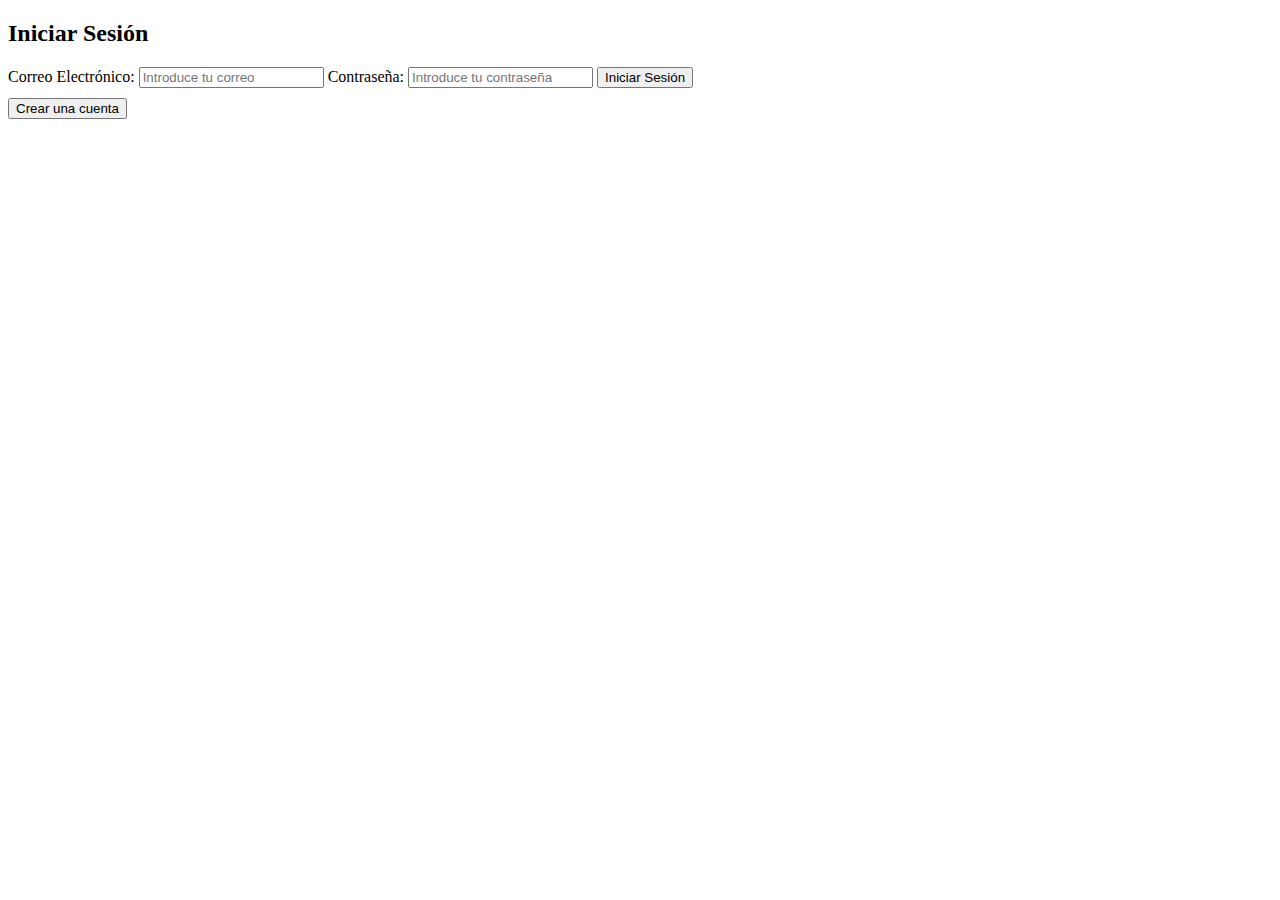
==== index.html @ 5bb38205 "Update index.html" ====
<!DOCTYPE html>
<html lang="es">
<head>
    <meta charset="UTF-8">
    <meta name="viewport" content="width=device-width, initial-scale=1.0">
    <title>Dashboard Financiero</title>
    <link rel="stylesheet" href="styles.css">
</head>
<body>
    <div id="app">
        <!-- Dentro de las secciones de "Ver Tarjetas" y otras secciones, agrega un botón de volver -->
        <div id="content">
        <!-- Aquí irá el contenido dinámico -->
        </div>
        <button id="volver-btn" style="display: none;">Volver al Dashboard</button>

        <button id="ver-tarjetas-btn">Ver Tarjetas</button>
        <button id="ver-compras-btn">Ver Compras</button>


    </div>

    <script src="index.js"></script>
</body>
</html>
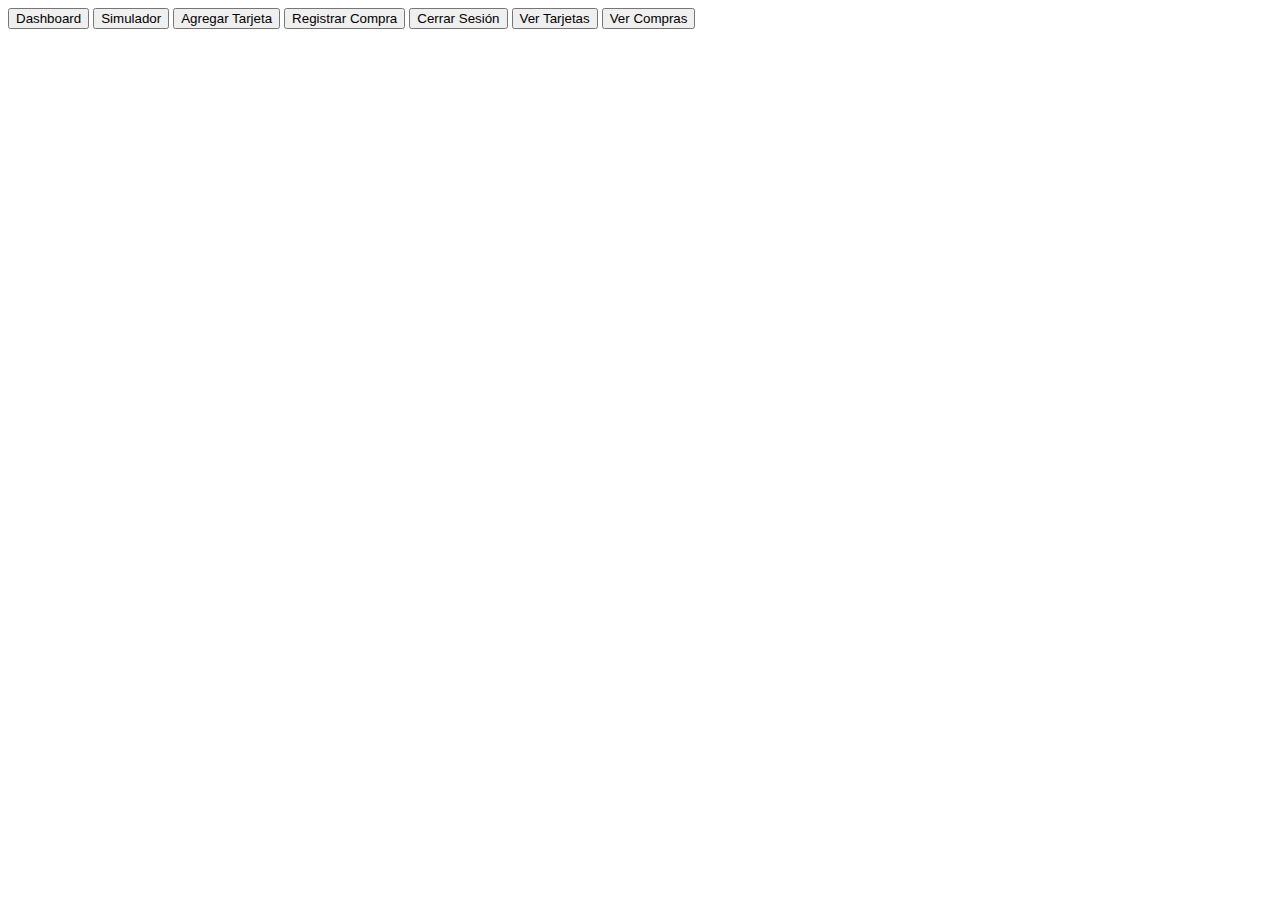
==== commit 25468cd8: "Update index.html" ====
--- a/index.html
+++ b/index.html
@@ -8,18 +8,22 @@
 </head>
 <body>
     <div id="app">
-        <!-- Dentro de las secciones de "Ver Tarjetas" y otras secciones, agrega un botón de volver -->
-        <div id="content">
         <!-- Aquí irá el contenido dinámico -->
-        </div>
+        <div id="content"></div>
+        
+        <!-- Botón "Volver al Dashboard", inicialmente oculto -->
         <button id="volver-btn" style="display: none;">Volver al Dashboard</button>
 
+        <!-- Botones principales -->
+        <button id="dashboard-btn">Dashboard</button>
+        <button id="simulador-btn">Simulador</button>
+        <button id="agregar-tarjeta-btn">Agregar Tarjeta</button>
+        <button id="compras-btn">Registrar Compra</button>
+        <button id="cerrar-sesion-btn">Cerrar Sesión</button>
         <button id="ver-tarjetas-btn">Ver Tarjetas</button>
         <button id="ver-compras-btn">Ver Compras</button>
-
-
     </div>
 
-    <script src="index.js"></script>
+    <script src="app.js"></script>
 </body>
 </html>
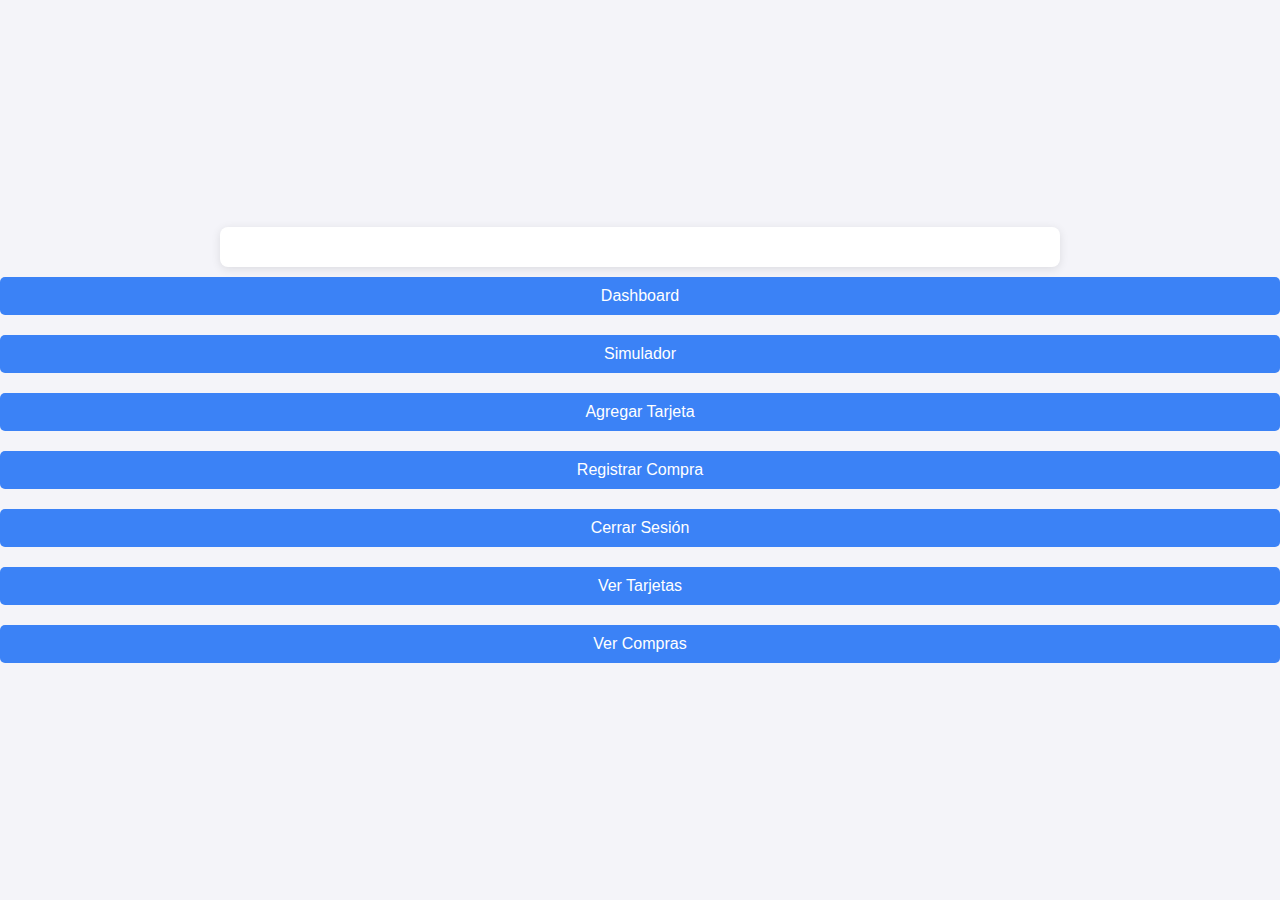
==== commit d93a060e: "Update index.html" ====
--- a/index.html
+++ b/index.html
@@ -4,7 +4,7 @@
     <meta charset="UTF-8">
     <meta name="viewport" content="width=device-width, initial-scale=1.0">
     <title>Dashboard Financiero</title>
-    <link rel="stylesheet" href="styles.css">
+    <link rel="stylesheet" href="estilos.css">
 </head>
 <body>
     <div id="app">
--- a/estilos.css
+++ b/estilos.css
@@ -0,0 +1,155 @@
+/* Estilos generales */
+body {
+    font-family: Arial, sans-serif;
+    background-color: #f4f4f9;
+    margin: 0;
+    padding: 0;
+}
+
+#app {
+    display: flex;
+    justify-content: center;
+    align-items: center;
+    height: 100vh;
+    flex-direction: column;
+}
+
+#content {
+    width: 100%;
+    max-width: 800px;
+    background-color: white;
+    border-radius: 8px;
+    padding: 20px;
+    box-shadow: 0 2px 10px rgba(0, 0, 0, 0.1);
+}
+
+/* Títulos */
+h2 {
+    color: #1E3A8A;
+    font-size: 1.8rem;
+    margin-bottom: 20px;
+    text-align: center;
+}
+
+/* Botones */
+/* Botón Volver */
+.volver-btn {
+    background-color: #FF6B6B; /* Color de fondo rojo suave */
+    color: white;
+    border: none;
+    padding: 10px 20px;
+    font-size: 1rem;
+    border-radius: 5px;
+    cursor: pointer;
+    width: 100%;
+    transition: background-color 0.3s ease;
+    margin-top: 20px;
+    text-align: center;
+}
+
+.volver-btn:hover {
+    background-color: #D94E4E; /* Color de fondo rojo más fuerte cuando se hace hover */
+}
+
+button {
+    background-color: #3B82F6;
+    color: white;
+    border: none;
+    padding: 10px 20px;
+    font-size: 1rem;
+    border-radius: 5px;
+    cursor: pointer;
+    margin: 10px 0;
+    width: 100%;
+    transition: background-color 0.3s ease;
+}
+
+button:hover {
+    background-color: #2563EB;
+}
+
+/* Contenedor de opciones */
+div {
+    display: flex;
+    flex-direction: column;
+    align-items: center;
+}
+
+/* Campos de formulario */
+label {
+    font-size: 1rem;
+    color: #1E3A8A;
+    margin-bottom: 8px;
+}
+
+input[type="text"], input[type="number"], input[type="date"] {
+    width: 100%;
+    padding: 10px;
+    border-radius: 5px;
+    border: 1px solid #D1D5DB;
+    margin-bottom: 15px;
+    font-size: 1rem;
+}
+
+/* Listado de tarjetas */
+#tarjetas-list {
+    margin-top: 20px;
+}
+
+#tarjetas-list p {
+    background-color: #E0F2FE;
+    padding: 10px;
+    border-radius: 5px;
+    margin: 5px 0;
+}
+
+/* Sección de resultados del simulador */
+#resultado-simulador {
+    margin-top: 20px;
+    padding: 15px;
+    background-color: #E0F2FE;
+    border-radius: 8px;
+    text-align: center;
+}
+
+/* Modal para acciones de confirmación */
+.modal {
+    display: none;
+    position: fixed;
+    top: 0;
+    left: 0;
+    width: 100%;
+    height: 100%;
+    background-color: rgba(0, 0, 0, 0.5);
+    justify-content: center;
+    align-items: center;
+    z-index: 1000;
+}
+
+.modal-content {
+    background-color: white;
+    padding: 20px;
+    border-radius: 8px;
+    box-shadow: 0 4px 12px rgba(0, 0, 0, 0.2);
+}
+
+.modal button {
+    background-color: #3B82F6;
+    color: white;
+    padding: 10px 20px;
+    border-radius: 5px;
+    cursor: pointer;
+    font-size: 1rem;
+}
+
+.modal button:hover {
+    background-color: #2563EB;
+}
+
+/* Estilo del pie de página */
+footer {
+    font-size: 0.9rem;
+    color: #1E3A8A;
+    text-align: center;
+    margin-top: 40px;
+}
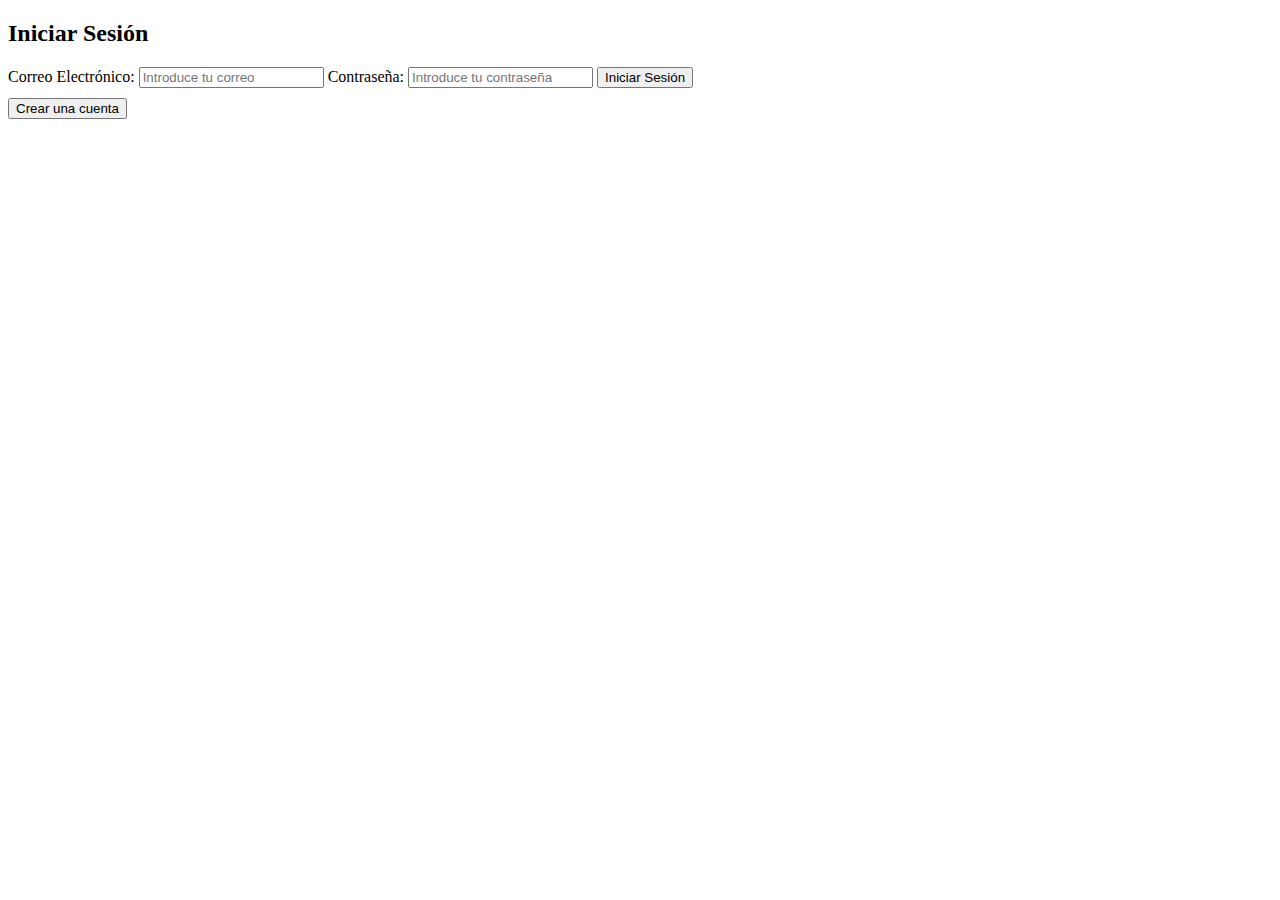
==== commit be1a8d30: "Update index.html" ====
--- a/index.html
+++ b/index.html
@@ -25,5 +25,11 @@
     </div>
 
     <script src="app.js"></script>
+    <script src="index.js"></script>
+    <script src="login.js"></script>
+    <script src="auth.js"></script>
+    
+
+
 </body>
 </html>
